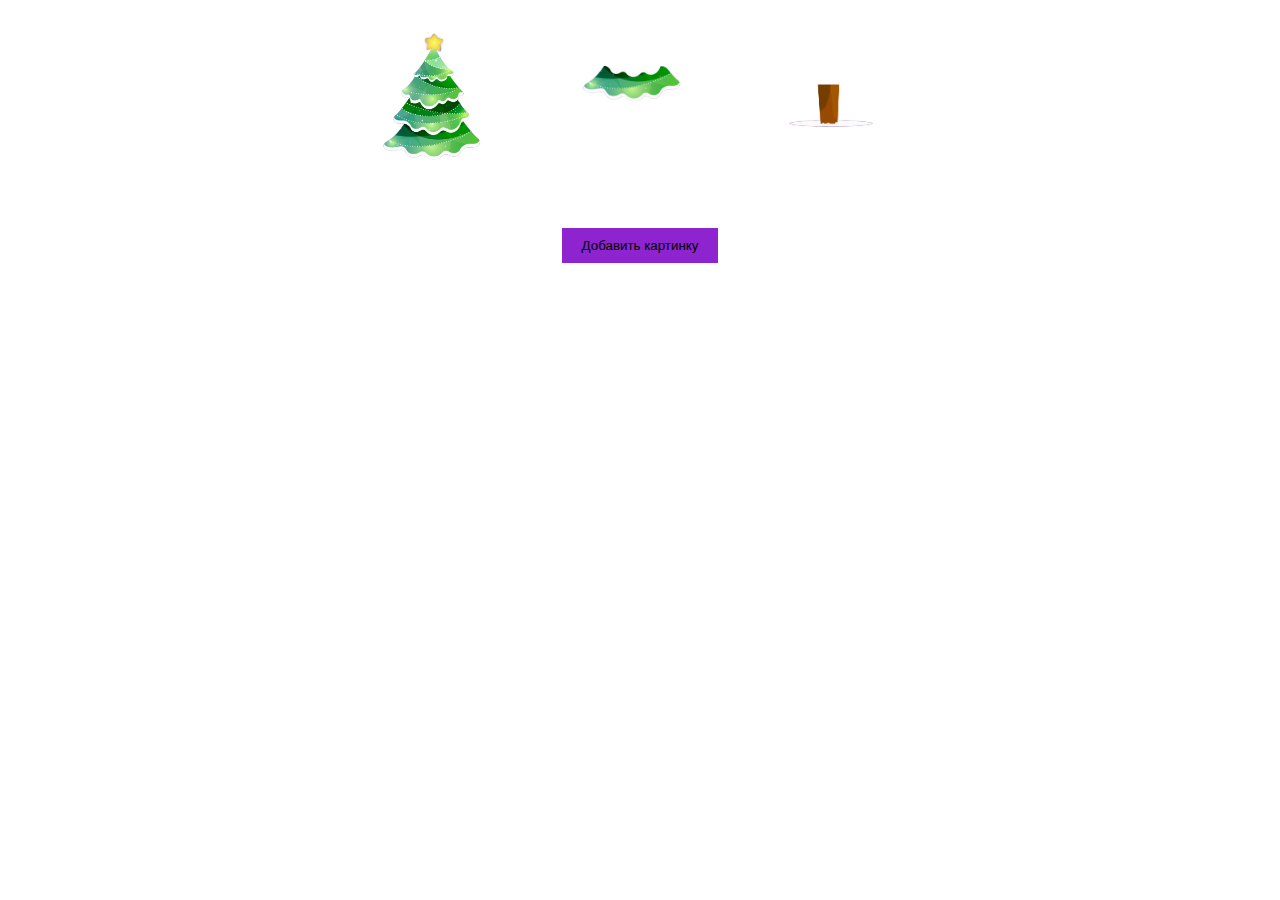
==== project_tree/1/Example.html @ 461451df "2_Example" ====
<!DOCTYPE html>
<html>
  <head>
    <title>Кнопка и картинки</title>
    <style>
      .container {
        display: flex;
        justify-content: center;
        align-items: center;
        flex-wrap: wrap;
      }

      .image {
        width: 200px;
        margin: 0;
      }

      .btn {
        display: block;
        margin: 20px auto;
        padding: 10px 20px;
        background-color: #8d24cf;
        border: none;
        cursor: pointer;
      }
    </style>
  </head>
  <body>
    <div class="container">
      <img class="image" src="Up_Tree(3).png">
      <img class="image" src="Down_tree(3).png">
      <img class="image" src="Down(3).png">
    </div>

    <button class="btn" onclick="addImage()">Добавить картинку</button>

    <script src="script.js">
      function addImage() {
        var container = document.querySelector('.container');
        var middleImage = document.querySelectorAll('.image')[1];
        var newImage = middleImage.cloneNode(true);
        
        container.insertBefore(newImage, container.children[2]);
      }
    </script>
  </body>
</html>
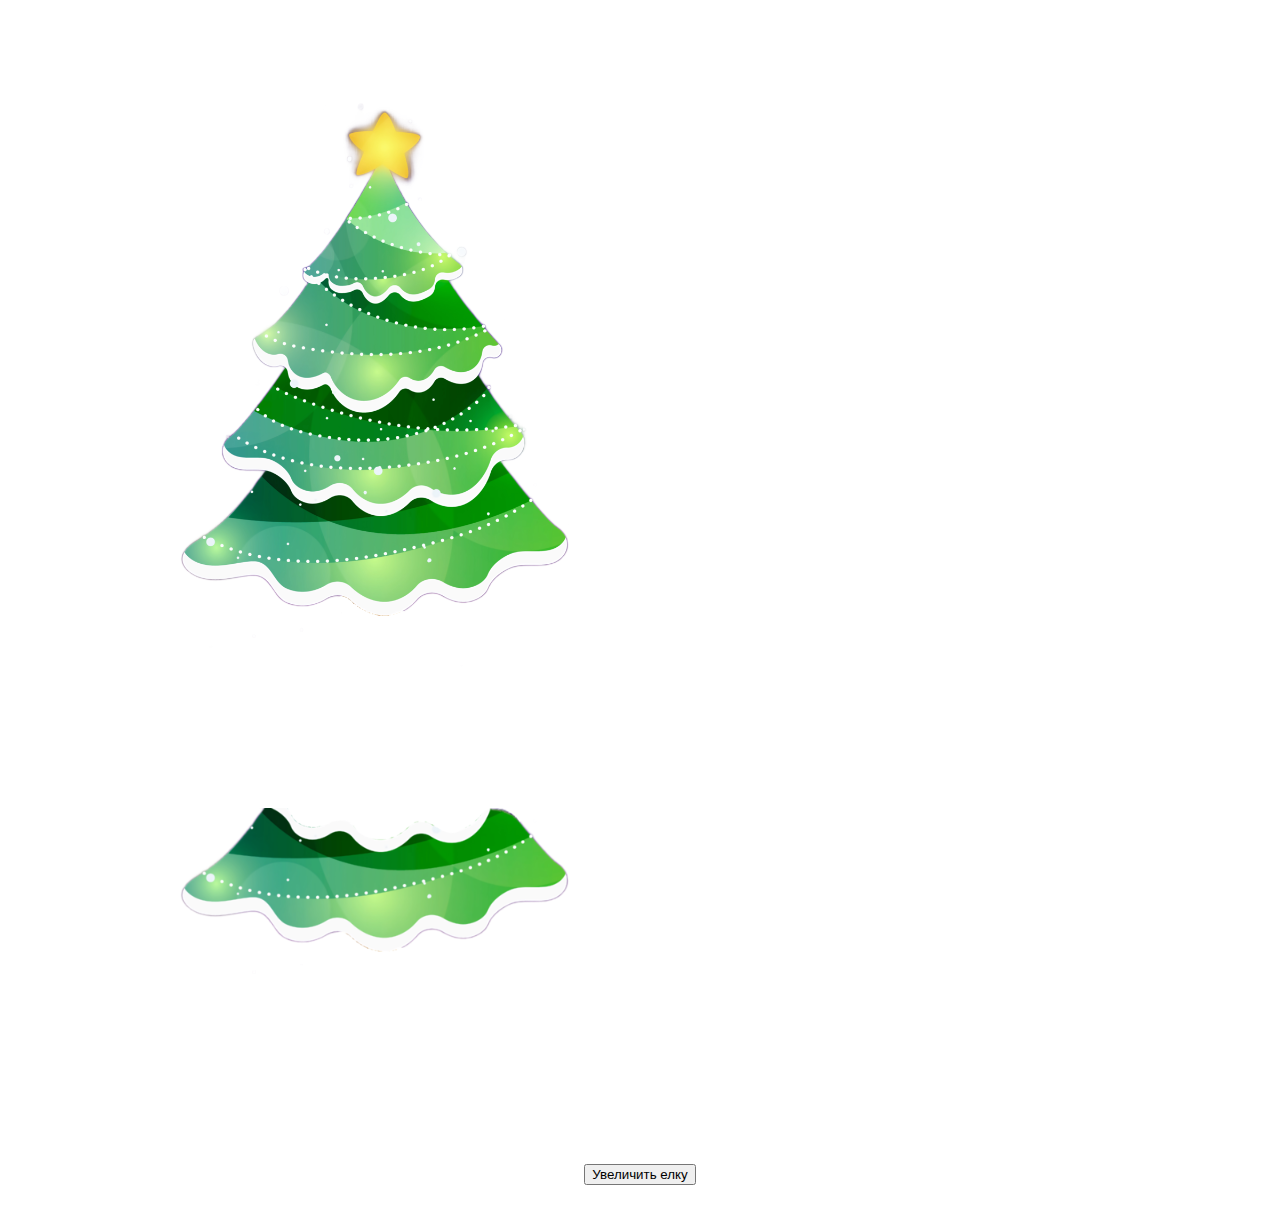
==== commit bd2c70e4: "new" ====
--- a/project_tree/1/Example.html
+++ b/project_tree/1/Example.html
@@ -1,47 +1,52 @@
-<!DOCTYPE html>
-<html>
+<!doctype html>
+  <html>
   <head>
-    <title>Кнопка и картинки</title>
+    <meta charset="utf-8" />
+    <meta name="viewport" content="width=device-width, initial-scale=1.0">
+
+    <title>Бесконечный скроллинг с добавлением картинок</title>
     <style>
-      .container {
-        display: flex;
-        justify-content: center;
-        align-items: center;
-        flex-wrap: wrap;
+        /* Обязательно убедитесь, что ширина изображений меняется только в самих изображениях, а не в CSS */
+      img {
+        max-width: 100%;
+        height: auto;
+        display: block;
+        margin: 0 auto;
       }
-
-      .image {
-        width: 200px;
-        margin: 0;
+      #tree-container {
+        max-width: 800px; /* Настройте максимальную ширину по вашему усмотрению */
+        position: relative; /* Позволит позиционировать другие элементы внутри контейнера */
       }
-
-      .btn {
+      button {
         display: block;
         margin: 20px auto;
-        padding: 10px 20px;
-        background-color: #8d24cf;
-        border: none;
-        cursor: pointer;
       }
     </style>
   </head>
   <body>
-    <div class="container">
-      <img class="image" src="Up_Tree(3).png">
-      <img class="image" src="Down_tree(3).png">
-      <img class="image" src="Down(3).png">
+  
+    <div id="tree-container">
+      <div class="top-part">
+        <img src="Up_Tree(3).png" alt="Дерево">
+      </div>
+      <div class="middle-part">
+                  <!-- Здесь будет отображаться увеличивающаяся середина елки -->
+      </div>
+      <div class="bottom-part">
+        <img src="Down_tree(3).png" alt="Дерево">
+      </div>
     </div>
+      <button onclick="duplicateAndEnlarge()">Увеличить елку</button>
 
-    <button class="btn" onclick="addImage()">Добавить картинку</button>
 
-    <script src="script.js">
-      function addImage() {
-        var container = document.querySelector('.container');
-        var middleImage = document.querySelectorAll('.image')[1];
-        var newImage = middleImage.cloneNode(true);
-        
-        container.insertBefore(newImage, container.children[2]);
+    
+    <script>
+      function duplicateAndEnlarge() {
+        var middlePart = document.querySelector('.middle-part');
+        var clonedImage = middlePart.querySelector('img').cloneNode(true);
+        middlePart.appendChild(clonedImage);
       }
     </script>
   </body>
 </html>
+
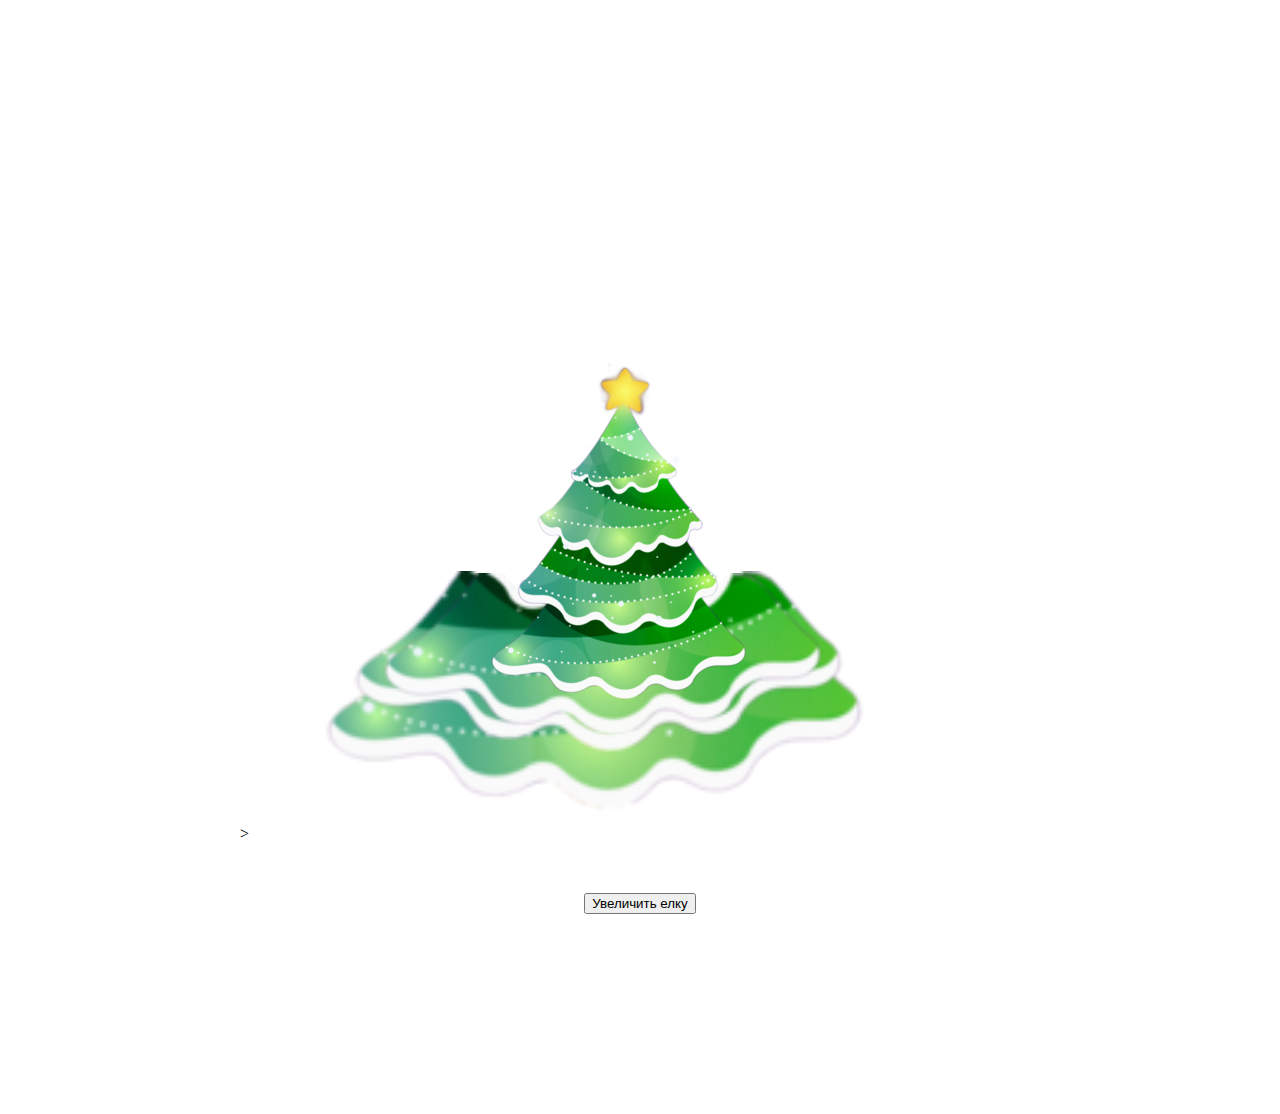
==== commit bb605062: "new_not wotk" ====
--- a/project_tree/1/Example.html
+++ b/project_tree/1/Example.html
@@ -2,7 +2,7 @@
   <html>
   <head>
     <meta charset="utf-8" />
-    <meta name="viewport" content="width=device-width, initial-scale=1.0">
+    <!-- <meta name="viewport" content="width=device-width, initial-scale=1.0"> -->
 
     <title>Бесконечный скроллинг с добавлением картинок</title>
     <style>
@@ -11,7 +11,7 @@
         max-width: 100%;
         height: auto;
         display: block;
-        margin: 0 auto;
+        margin: 0  auto;
       }
       #tree-container {
         max-width: 800px; /* Настройте максимальную ширину по вашему усмотрению */
@@ -19,30 +19,57 @@
       }
       button {
         display: block;
-        margin: 20px auto;
+        margin: 200px auto;
       }
+
+
+      .im1 {
+        position: relative; 
+        margin: -270px auto; 
+        z-index: -4;
+        width: 900px;
+      }
+
+      .im2 {
+        position: relative; 
+        margin: -380px auto; 
+        z-index: -5;
+        width: 1000px;
+      }
+      
+      .im3 {
+        position: relative; 
+        margin: -380px auto; 
+        z-index: -9;
+        width: 1100px;
+      }
+
     </style>
   </head>
   <body>
   
-    <div id="tree-container">
-      <div class="top-part">
-        <img src="Up_Tree(3).png" alt="Дерево">
-      </div>
-      <div class="middle-part">
-                  <!-- Здесь будет отображаться увеличивающаяся середина елки -->
-      </div>
-      <div class="bottom-part">
-        <img src="Down_tree(3).png" alt="Дерево">
-      </div>
+    <div style="position: relative; margin:300px auto 0px auto;  z-index: 0;" id="tree-container">
+      <img src="Up_Tree(5).png" alt="Дерево">>
     </div>
+    <div style="position: relative; margin:0px a; z-index: -1;">
+  <!--     <div style="position: relative; margin: -170px 0px; z-index: -4;"> -->
+        <img class="im1" src="Down_tree(5).png" alt="Дерево">          <!-- Здесь будет отображаться увеличивающаяся середина елки -->
+  <!--     </div> -->
+ <!--      <div style="position: relative; margin:-525px 0px; z-index: -3;"> -->
+      <img class="im2" src="Down_tree(5).png" alt="Дерево">
+<!--       </div> -->
+<!--       <div style="position: relative; margin: 325px auto; z-index: -9;">
+ -->   <img class="im3" src="Down_tree(5).png" alt="Дерево">          <!-- Здесь будет отображаться увеличивающаяся середина елки -->
+    </div>
+
+    
       <button onclick="duplicateAndEnlarge()">Увеличить елку</button>
 
 
     
     <script>
       function duplicateAndEnlarge() {
-        var middlePart = document.querySelector('.middle-part');
+        var middlePart = document.querySelector('middle-part');
         var clonedImage = middlePart.querySelector('img').cloneNode(true);
         middlePart.appendChild(clonedImage);
       }
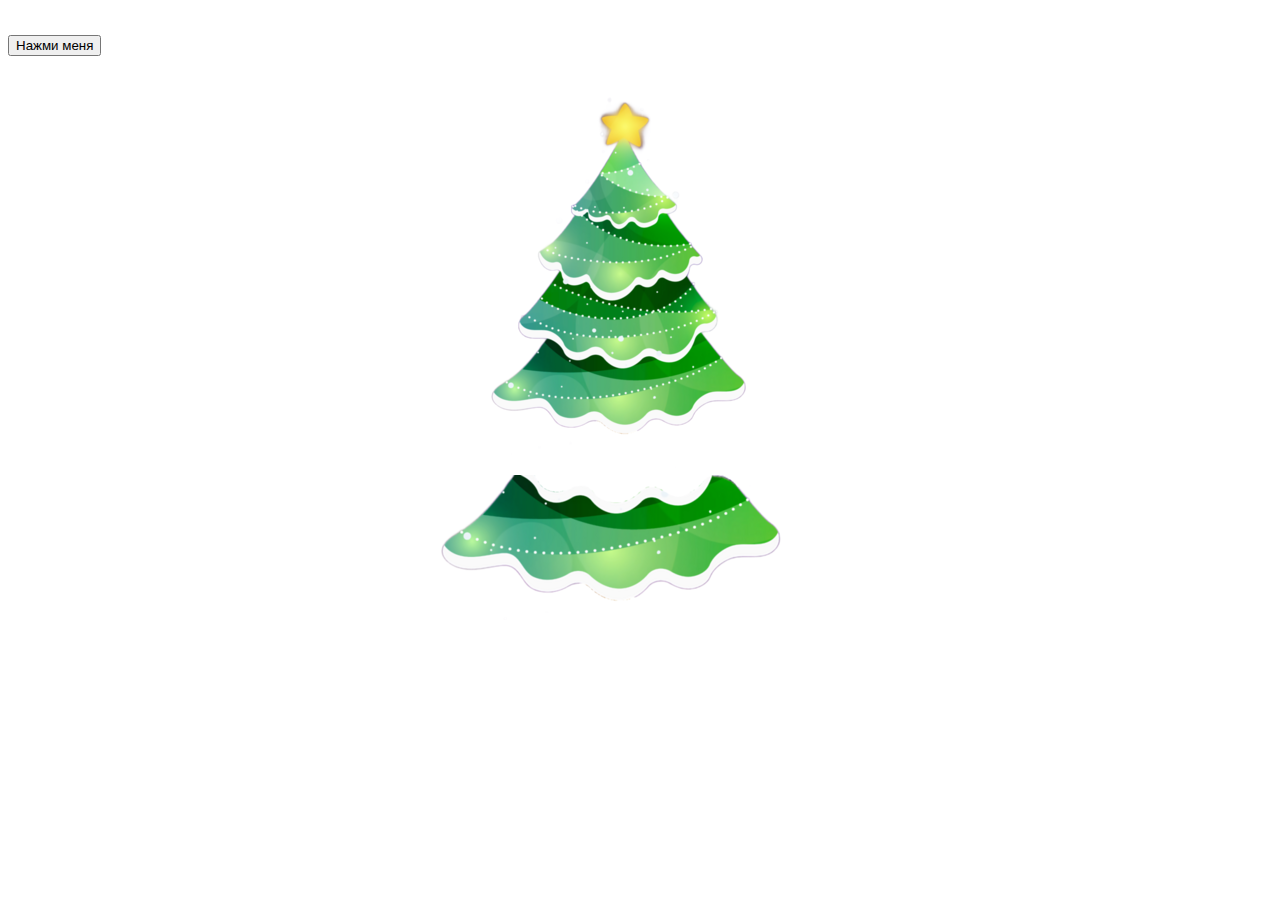
==== commit 3edeeafe: "map_down_ziro" ====
--- a/project_tree/1/Example.html
+++ b/project_tree/1/Example.html
@@ -1,4 +1,5 @@
 <!doctype html>
+
   <html>
   <head>
     <meta charset="utf-8" />
@@ -8,70 +9,61 @@
     <style>
         /* Обязательно убедитесь, что ширина изображений меняется только в самих изображениях, а не в CSS */
       img {
-        max-width: 100%;
+        max-width: 10000px;
         height: auto;
         display: block;
-        margin: 0  auto;
+        margin: -215px  auto;
       }
       #tree-container {
         max-width: 800px; /* Настройте максимальную ширину по вашему усмотрению */
         position: relative; /* Позволит позиционировать другие элементы внутри контейнера */
+        position: relative; 
+        margin:  250px auto 0px auto;  
+        z-index: 0;
       }
       button {
         display: block;
-        margin: 200px auto;
+        margin: -400px 0 0 100px;
+      }
+
+      div {
+        position: relative; 
+        margin: 0px; 
       }
 
 
-      .im1 {
-        position: relative; 
-        margin: -270px auto; 
-        z-index: -4;
-        width: 900px;
-      }
-
-      .im2 {
-        position: relative; 
-        margin: -380px auto; 
-        z-index: -5;
-        width: 1000px;
-      }
-      
-      .im3 {
-        position: relative; 
-        margin: -380px auto; 
-        z-index: -9;
-        width: 1100px;
-      }
+    
 
     </style>
   </head>
   <body>
-  
-    <div style="position: relative; margin:300px auto 0px auto;  z-index: 0;" id="tree-container">
-      <img src="Up_Tree(5).png" alt="Дерево">>
+    <div>
+      <button style="position: fixed; margin:0px auto;" type="submit" id="submit">Нажми меня</button>
     </div>
-    <div style="position: relative; margin:0px a; z-index: -1;">
-  <!--     <div style="position: relative; margin: -170px 0px; z-index: -4;"> -->
-        <img class="im1" src="Down_tree(5).png" alt="Дерево">          <!-- Здесь будет отображаться увеличивающаяся середина елки -->
-  <!--     </div> -->
- <!--      <div style="position: relative; margin:-525px 0px; z-index: -3;"> -->
-      <img class="im2" src="Down_tree(5).png" alt="Дерево">
-<!--       </div> -->
-<!--       <div style="position: relative; margin: 325px auto; z-index: -9;">
- -->   <img class="im3" src="Down_tree(5).png" alt="Дерево">          <!-- Здесь будет отображаться увеличивающаяся середина елки -->
+    <div id="tree-container">
+      <img src="Up_Tree(5).png" alt="Дерево">
+    </div>
+    <div id="middle-part" style="position: relative; margin:0px auto; z-index: -1;">
+      <div style="height: 0px; margin: 130px; z-index: -1;">
+        <img src="Down_tree(4).png" alt="Дерево">          <!-- Здесь будет отображаться увеличивающаяся середина елки -->
+      </div>
+
+    
     </div>
 
-    
-      <button onclick="duplicateAndEnlarge()">Увеличить елку</button>
 
+      
+     <!--  <button onclick="duplicateAndEnlarge()" type="button"> Увеличить елку</button> -->
 
-    
+     <script>
+        var cc = -4; 
+     </script>
     <script>
-      function duplicateAndEnlarge() {
-        var middlePart = document.querySelector('middle-part');
-        var clonedImage = middlePart.querySelector('img').cloneNode(true);
-        middlePart.appendChild(clonedImage);
+      document.querySelector("#submit").onclick = function(){
+        var block1 = document.getElementById('middle-part');
+        block1.innerHTML = block1.innerHTML + "<div style = 'z-index:" + cc + "; '> <img width: 100px;src='Down_tree(4).png' alt='Дерево'> </div>";
+  
+        cc--;
       }
     </script>
   </body>
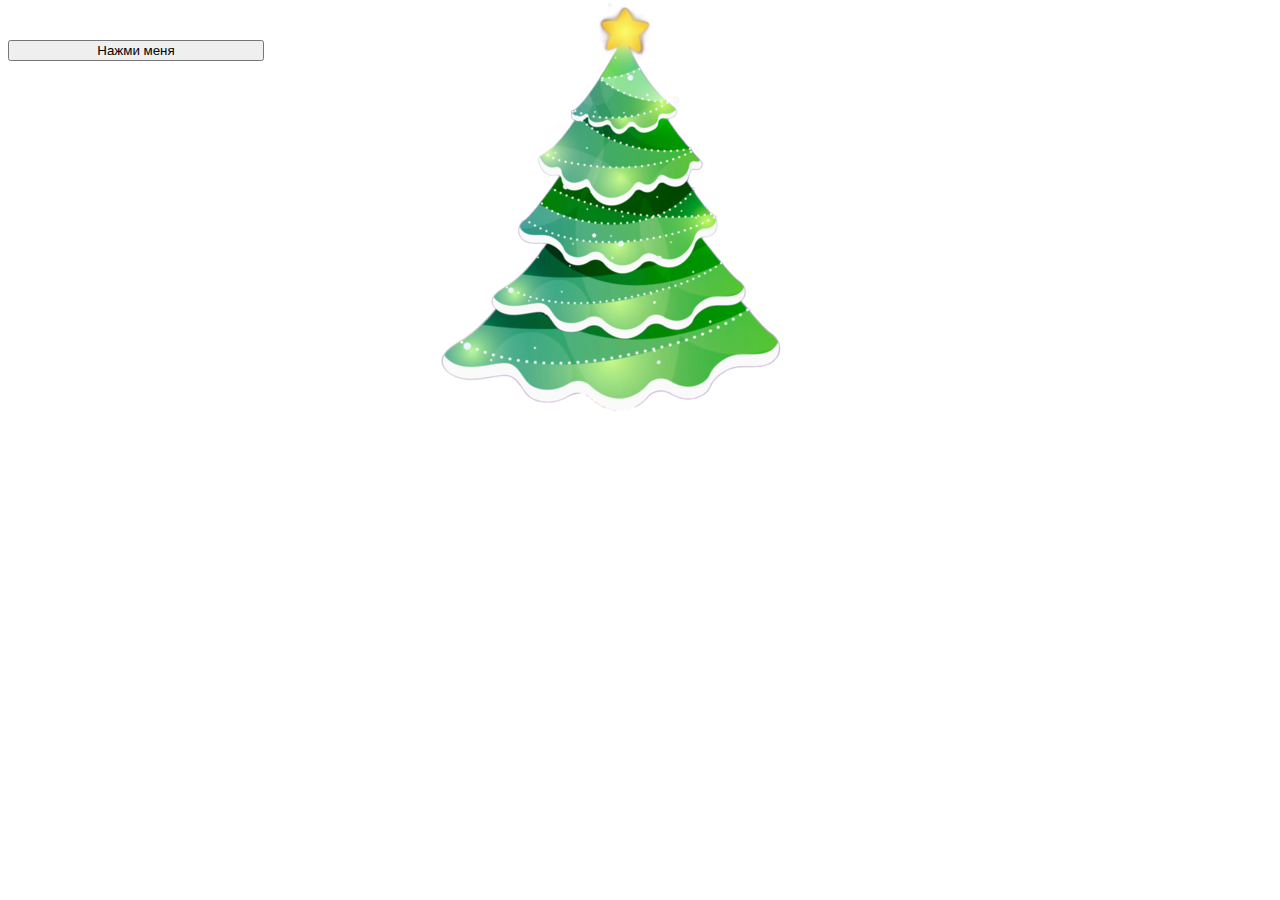
==== commit 7b00c958: "WORK_withour_map" ====
--- a/project_tree/1/Example.html
+++ b/project_tree/1/Example.html
@@ -12,7 +12,7 @@
         max-width: 10000px;
         height: auto;
         display: block;
-        margin: -215px  auto;
+        margin: -310px  auto;
       }
       #tree-container {
         max-width: 800px; /* Настройте максимальную ширину по вашему усмотрению */
@@ -28,7 +28,7 @@
 
       div {
         position: relative; 
-        margin: 0px; 
+        margin: 100px auto; 
       }
 
 
@@ -38,13 +38,13 @@
   </head>
   <body>
     <div>
-      <button style="position: fixed; margin:0px auto;" type="submit" id="submit">Нажми меня</button>
+      <button style="position: fixed; width: 20%; margin:100px auto;" type="submit" id="submit">Нажми меня</button>
     </div>
     <div id="tree-container">
       <img src="Up_Tree(5).png" alt="Дерево">
     </div>
-    <div id="middle-part" style="position: relative; margin:0px auto; z-index: -1;">
-      <div style="height: 0px; margin: 130px; z-index: -1;">
+    <div id="middle-part" style="position: relative; margin:130px auto; z-index: -1;">
+      <div style="height: 190px; margin:0px auto; z-index: -1;">
         <img src="Down_tree(4).png" alt="Дерево">          <!-- Здесь будет отображаться увеличивающаяся середина елки -->
       </div>
 
@@ -61,7 +61,7 @@
     <script>
       document.querySelector("#submit").onclick = function(){
         var block1 = document.getElementById('middle-part');
-        block1.innerHTML = block1.innerHTML + "<div style = 'z-index:" + cc + "; '> <img width: 100px;src='Down_tree(4).png' alt='Дерево'> </div>";
+        block1.innerHTML = block1.innerHTML + "<div style = 'top:100px; z-index:" + cc + "; '> <img width ='" + 700 +"' src='Down_tree(4).png' alt='Дерево'> </div>";
   
         cc--;
       }
